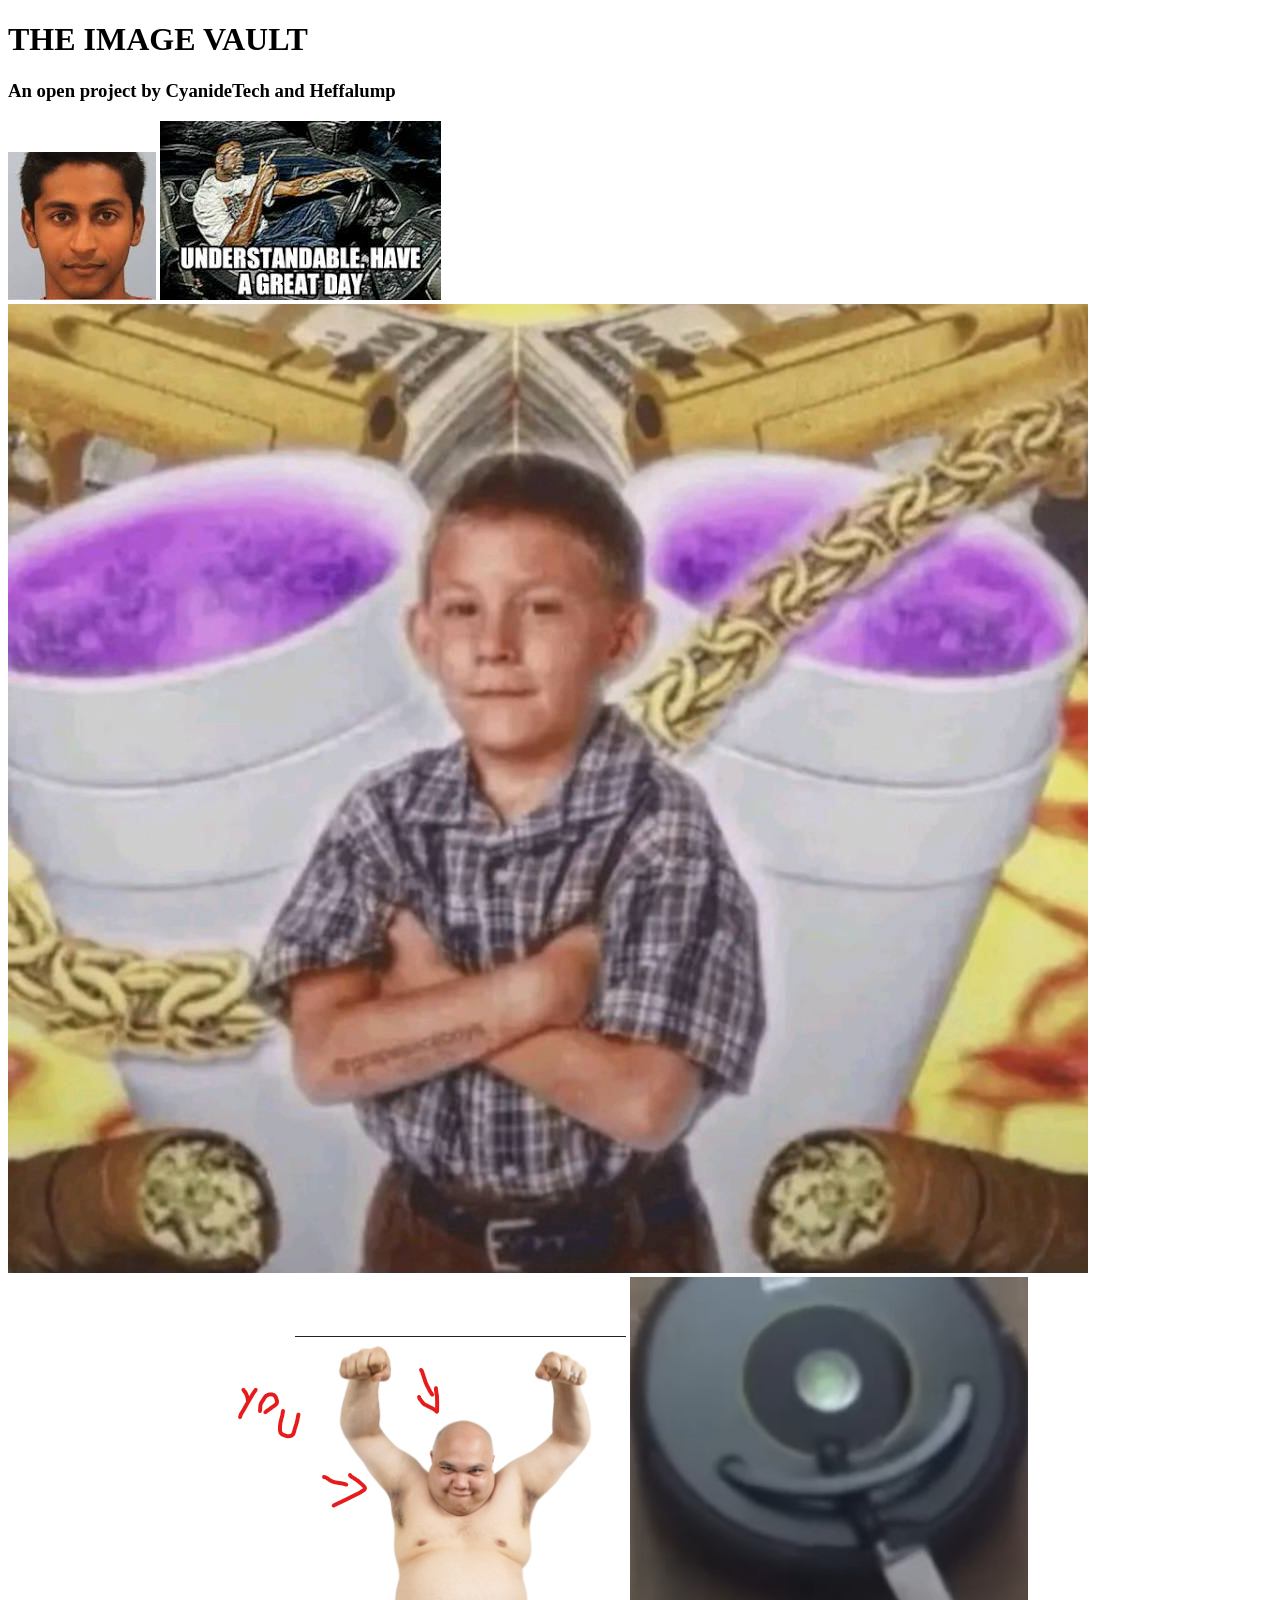
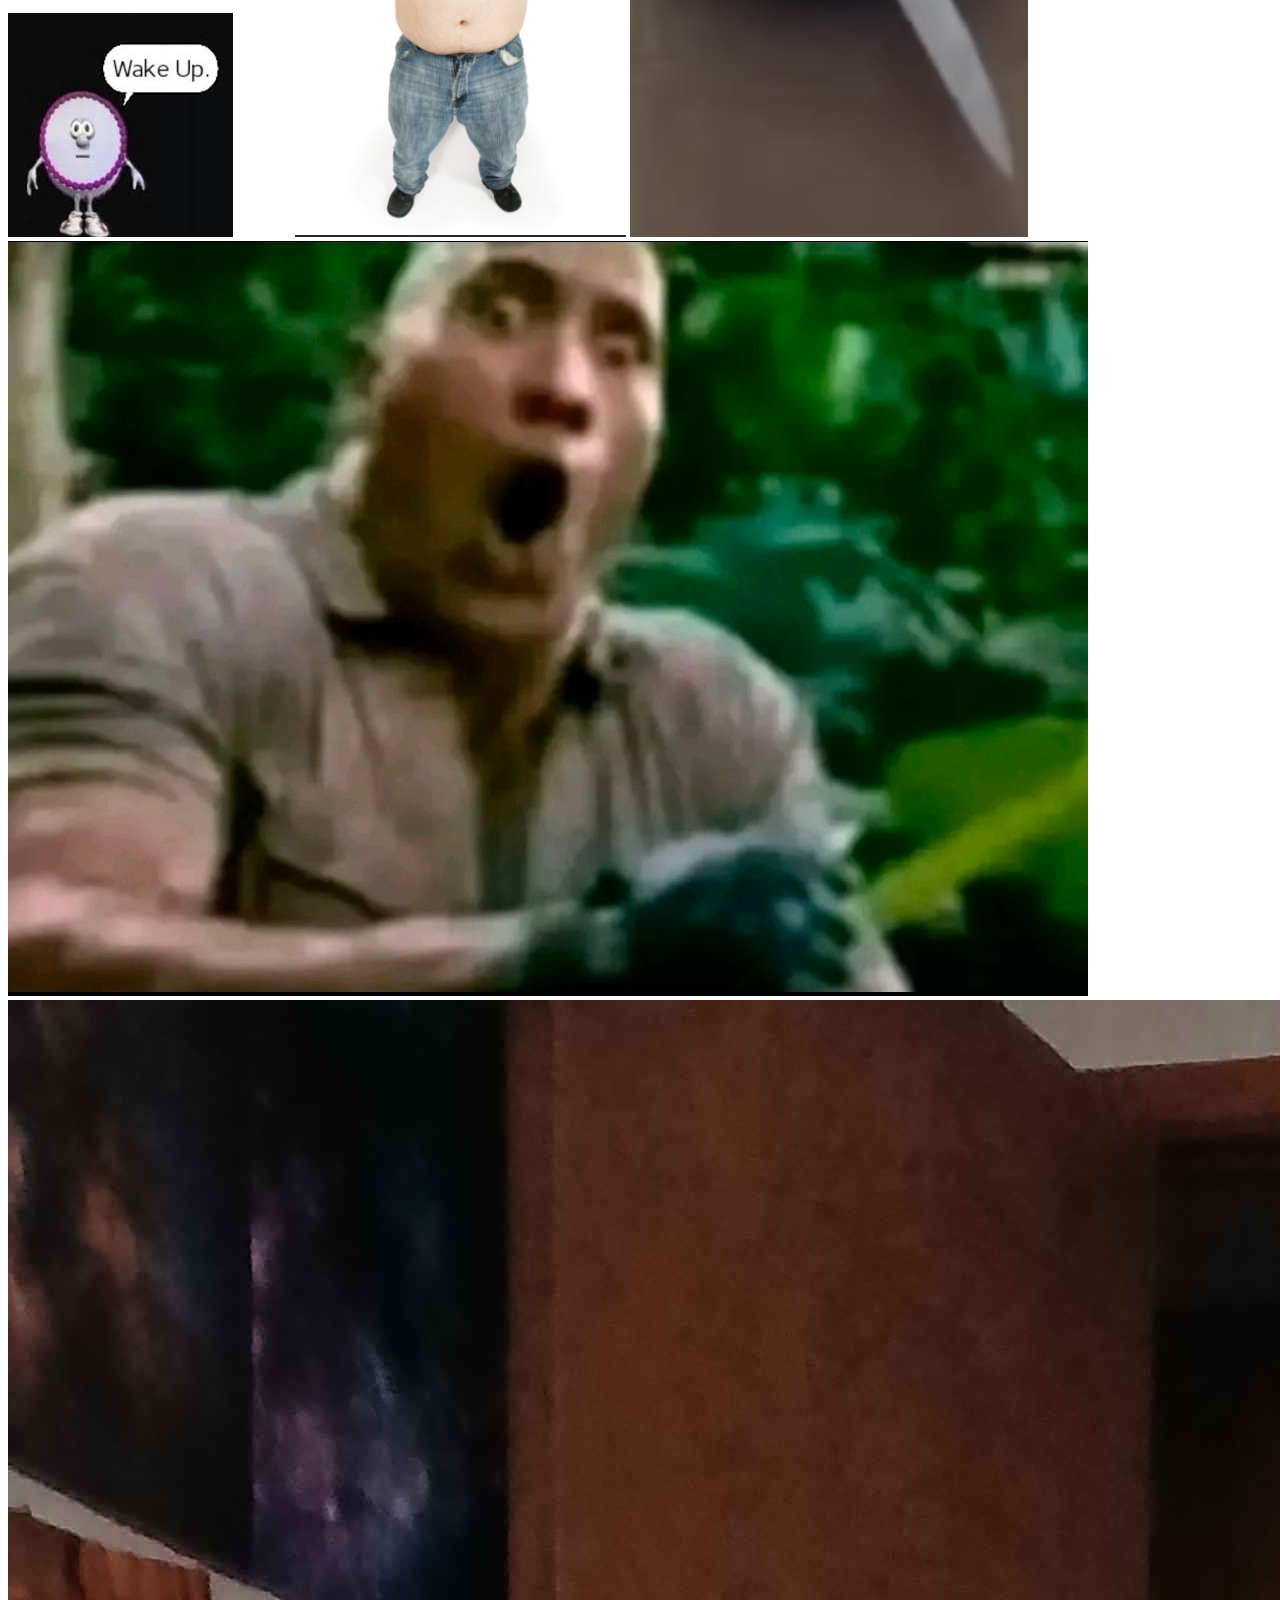
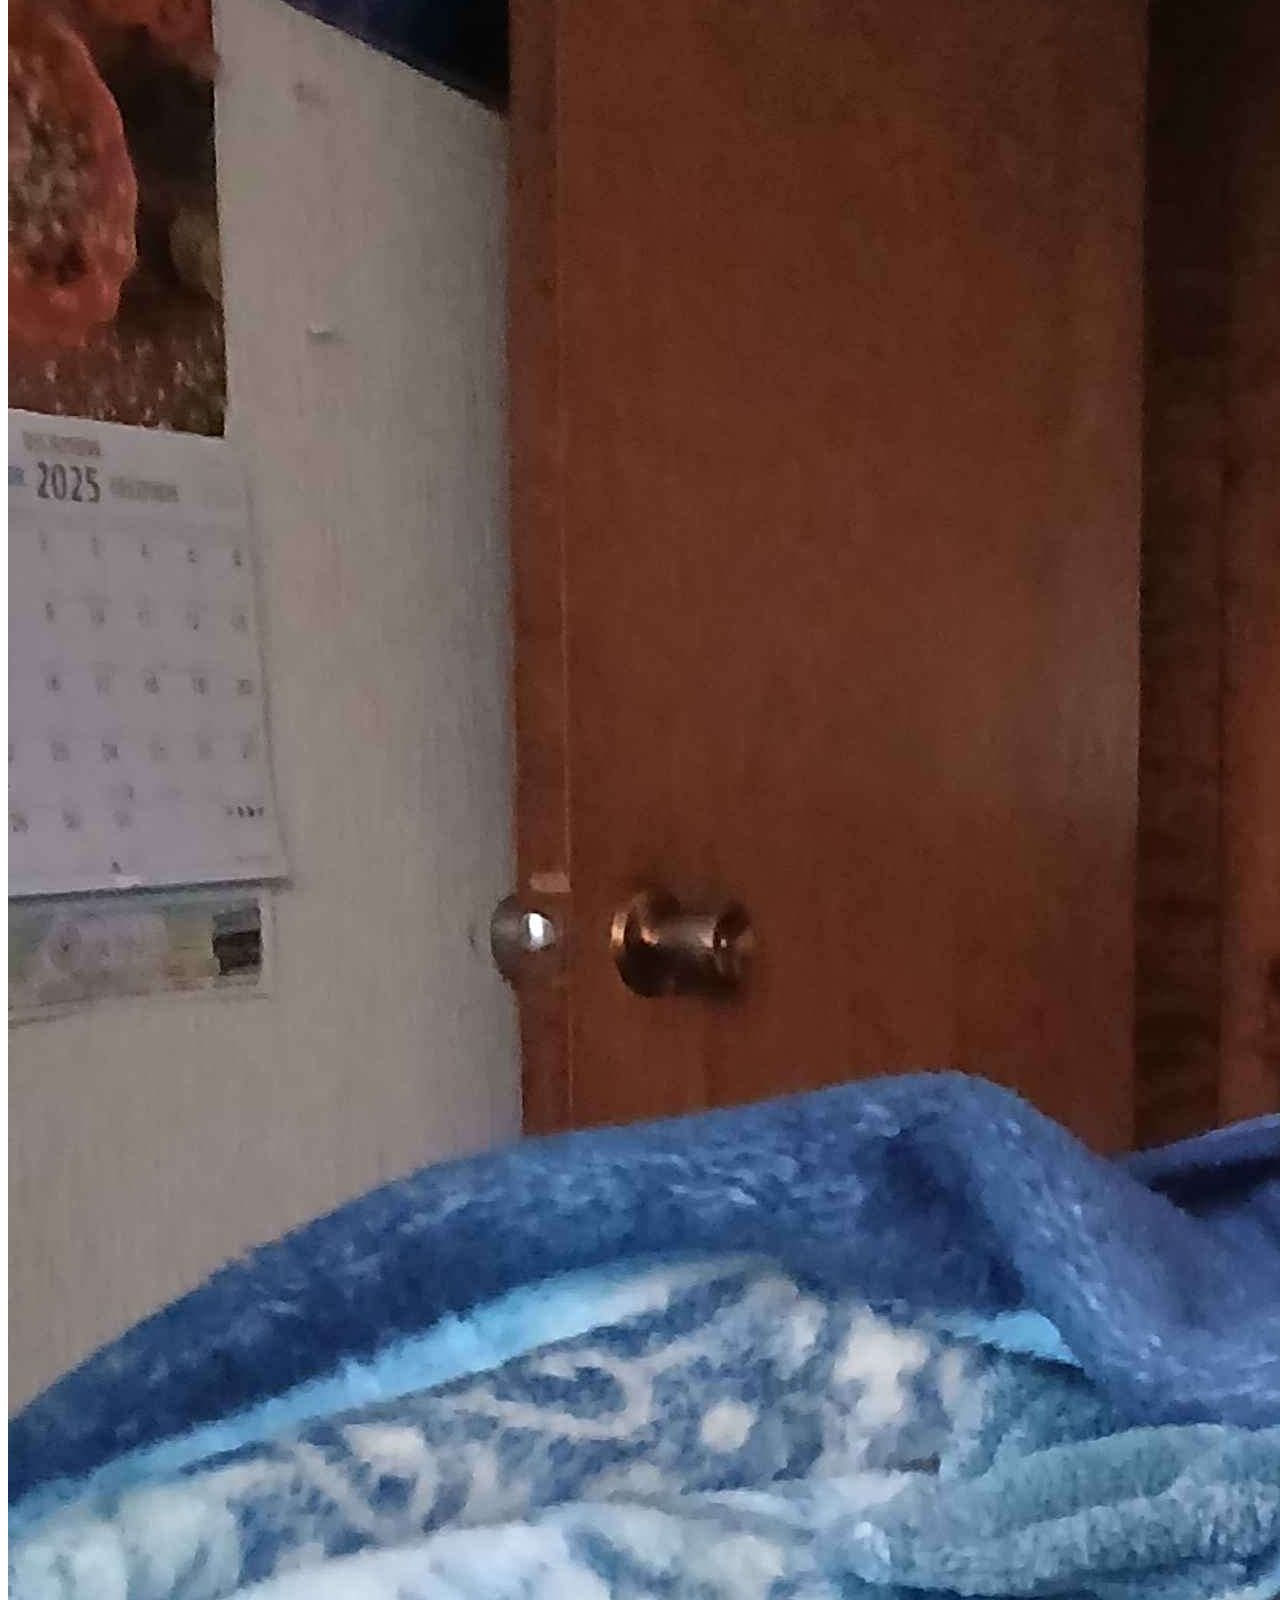
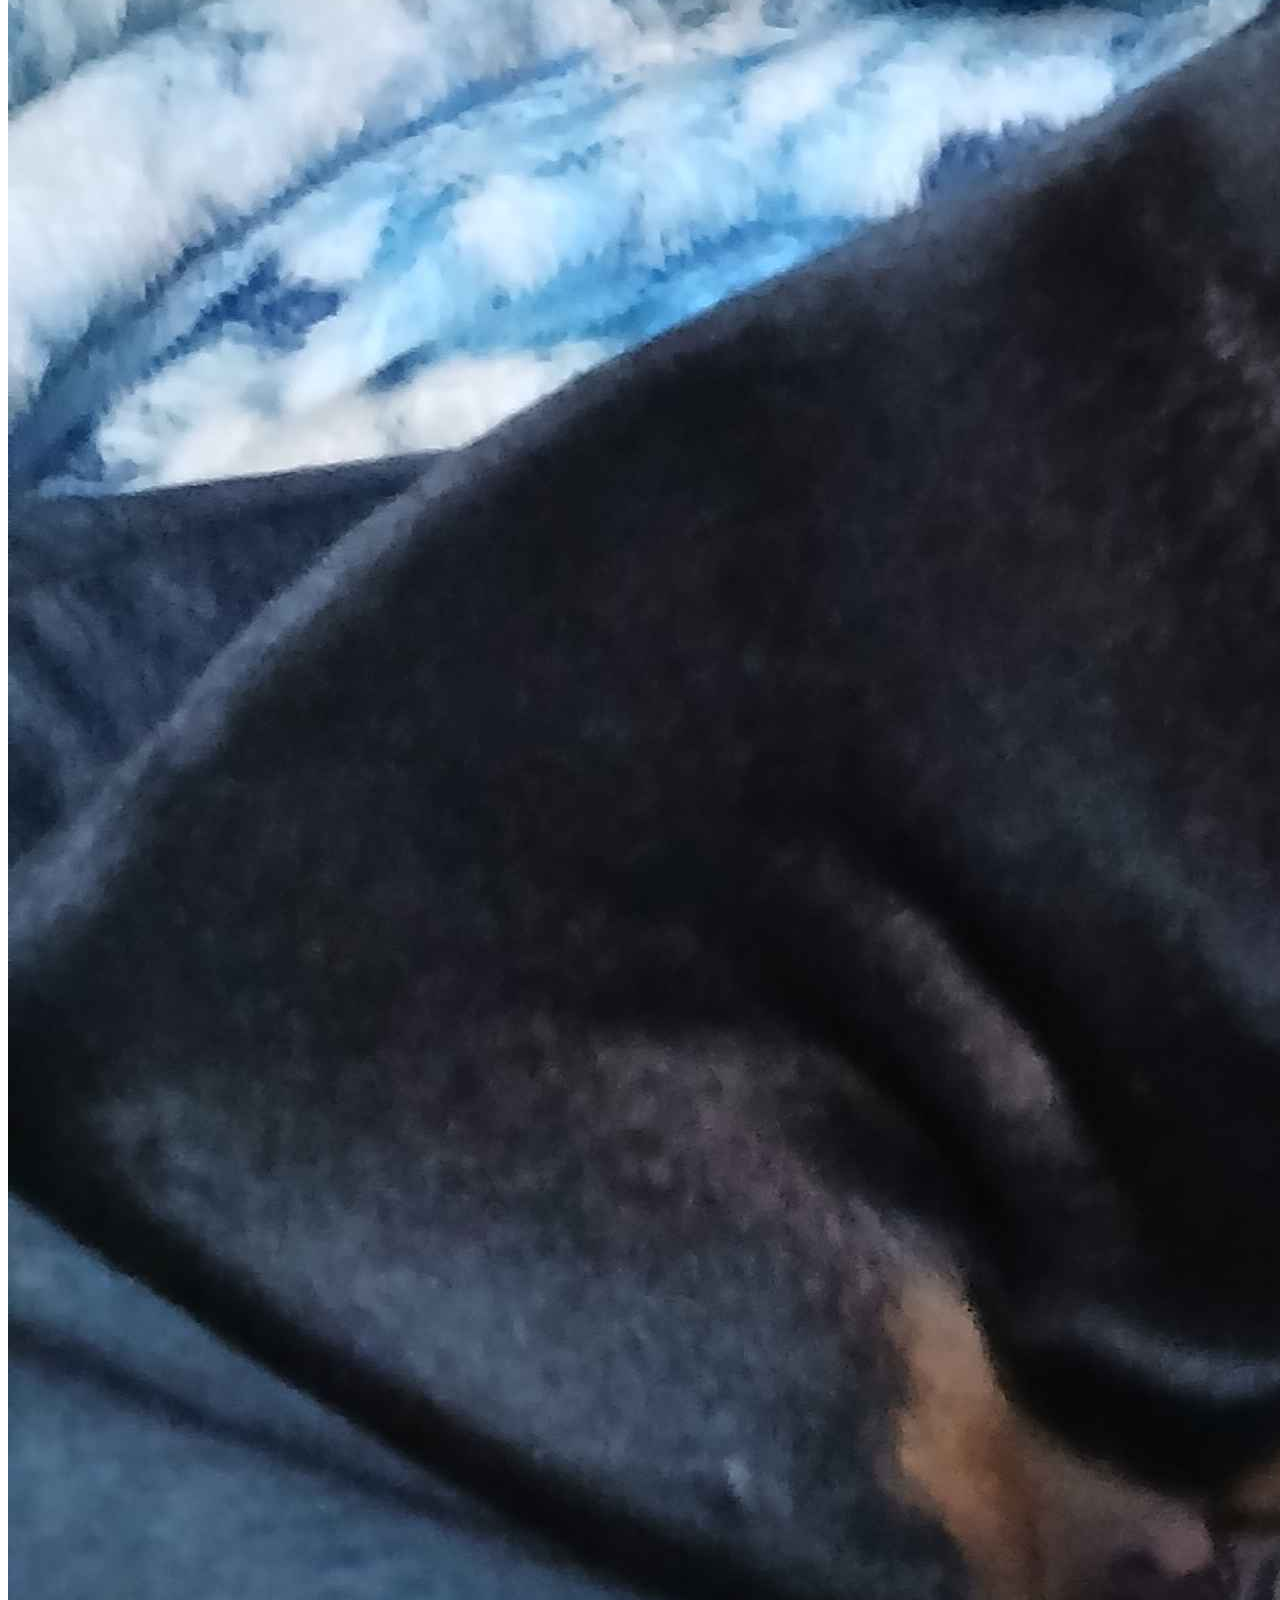
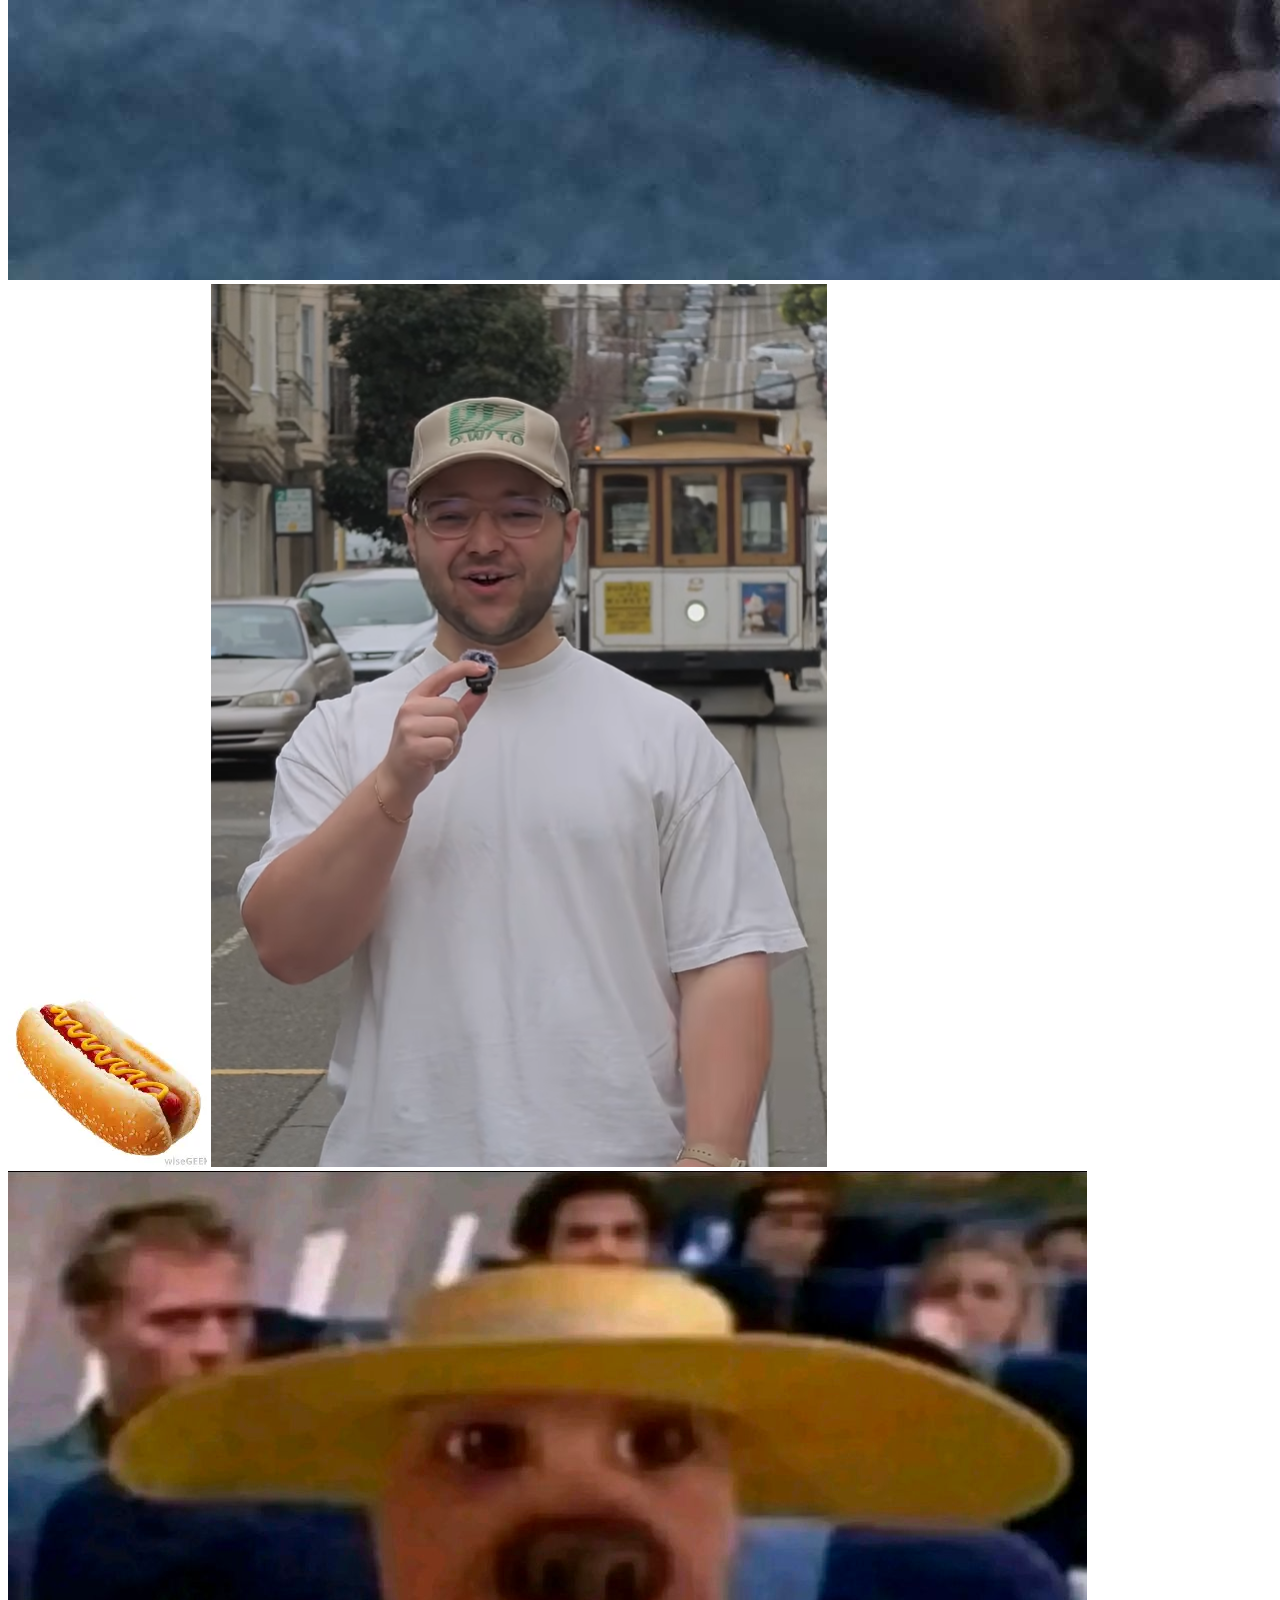
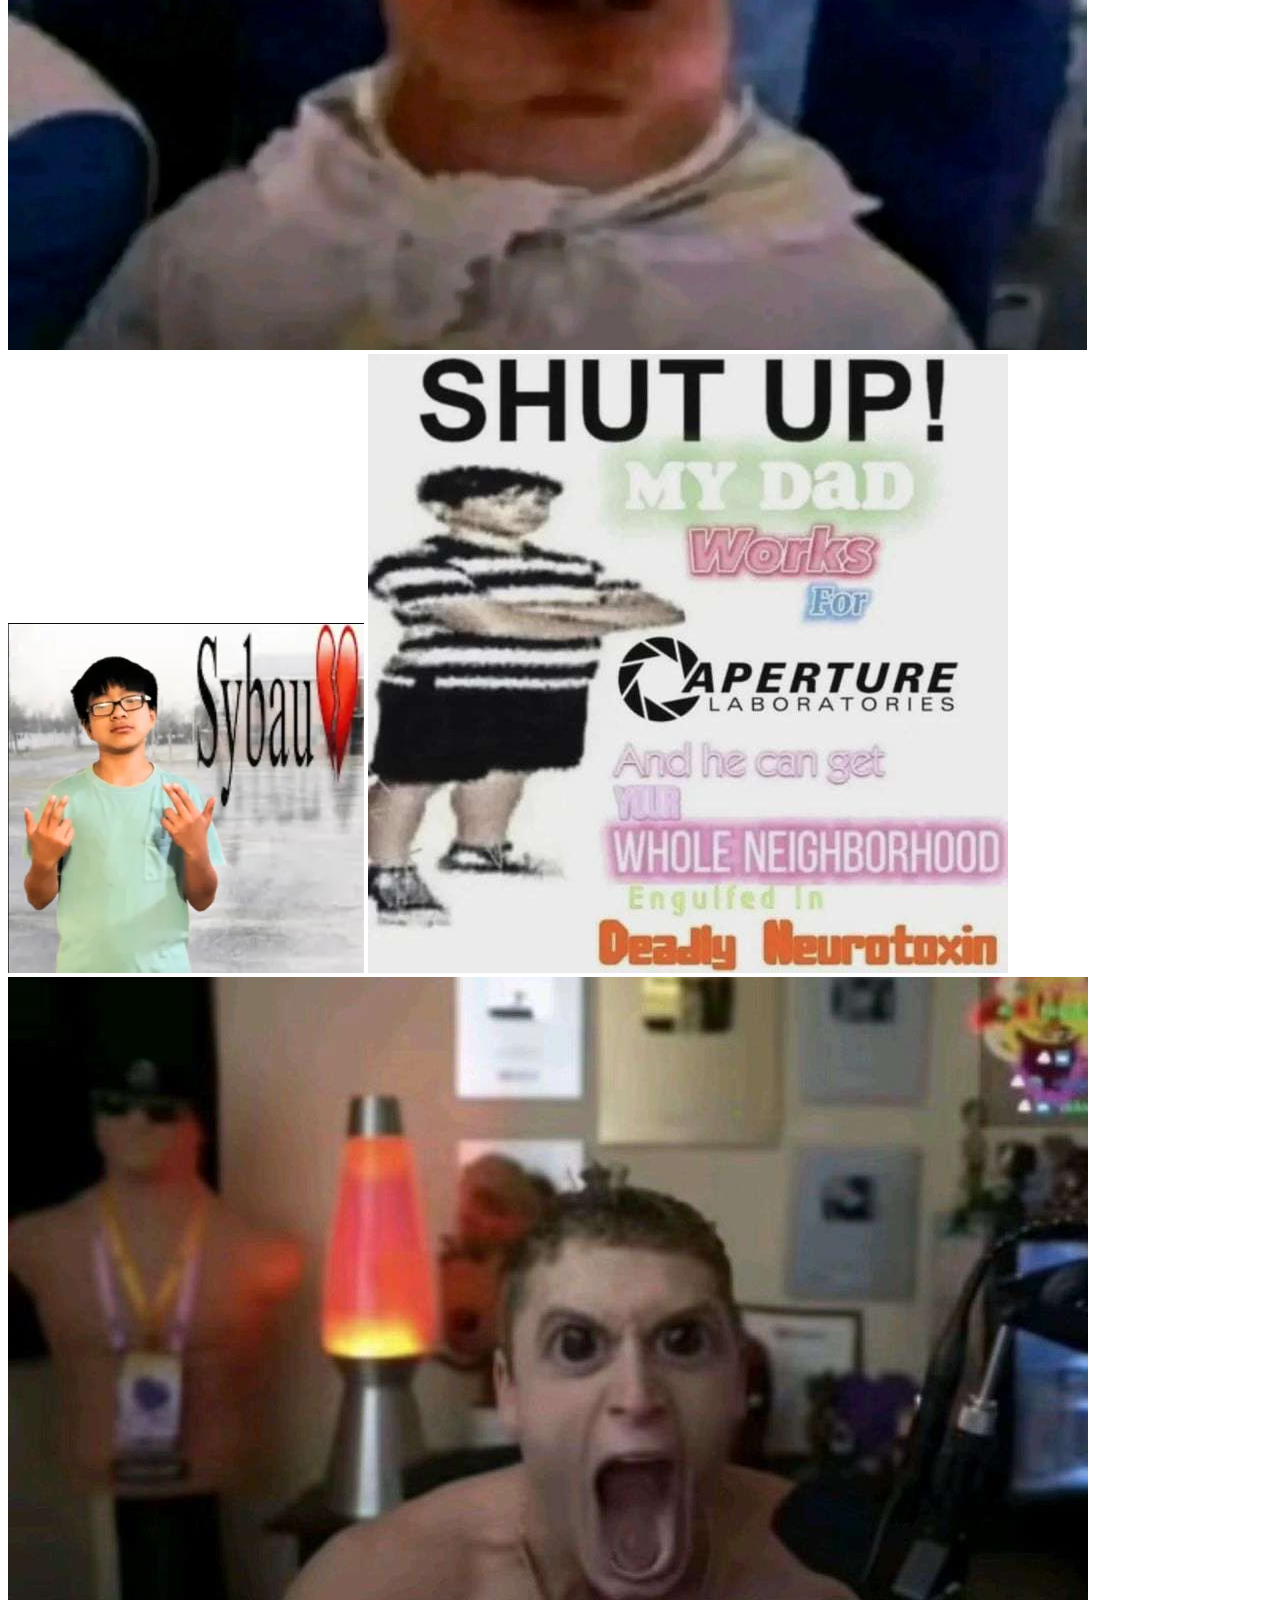
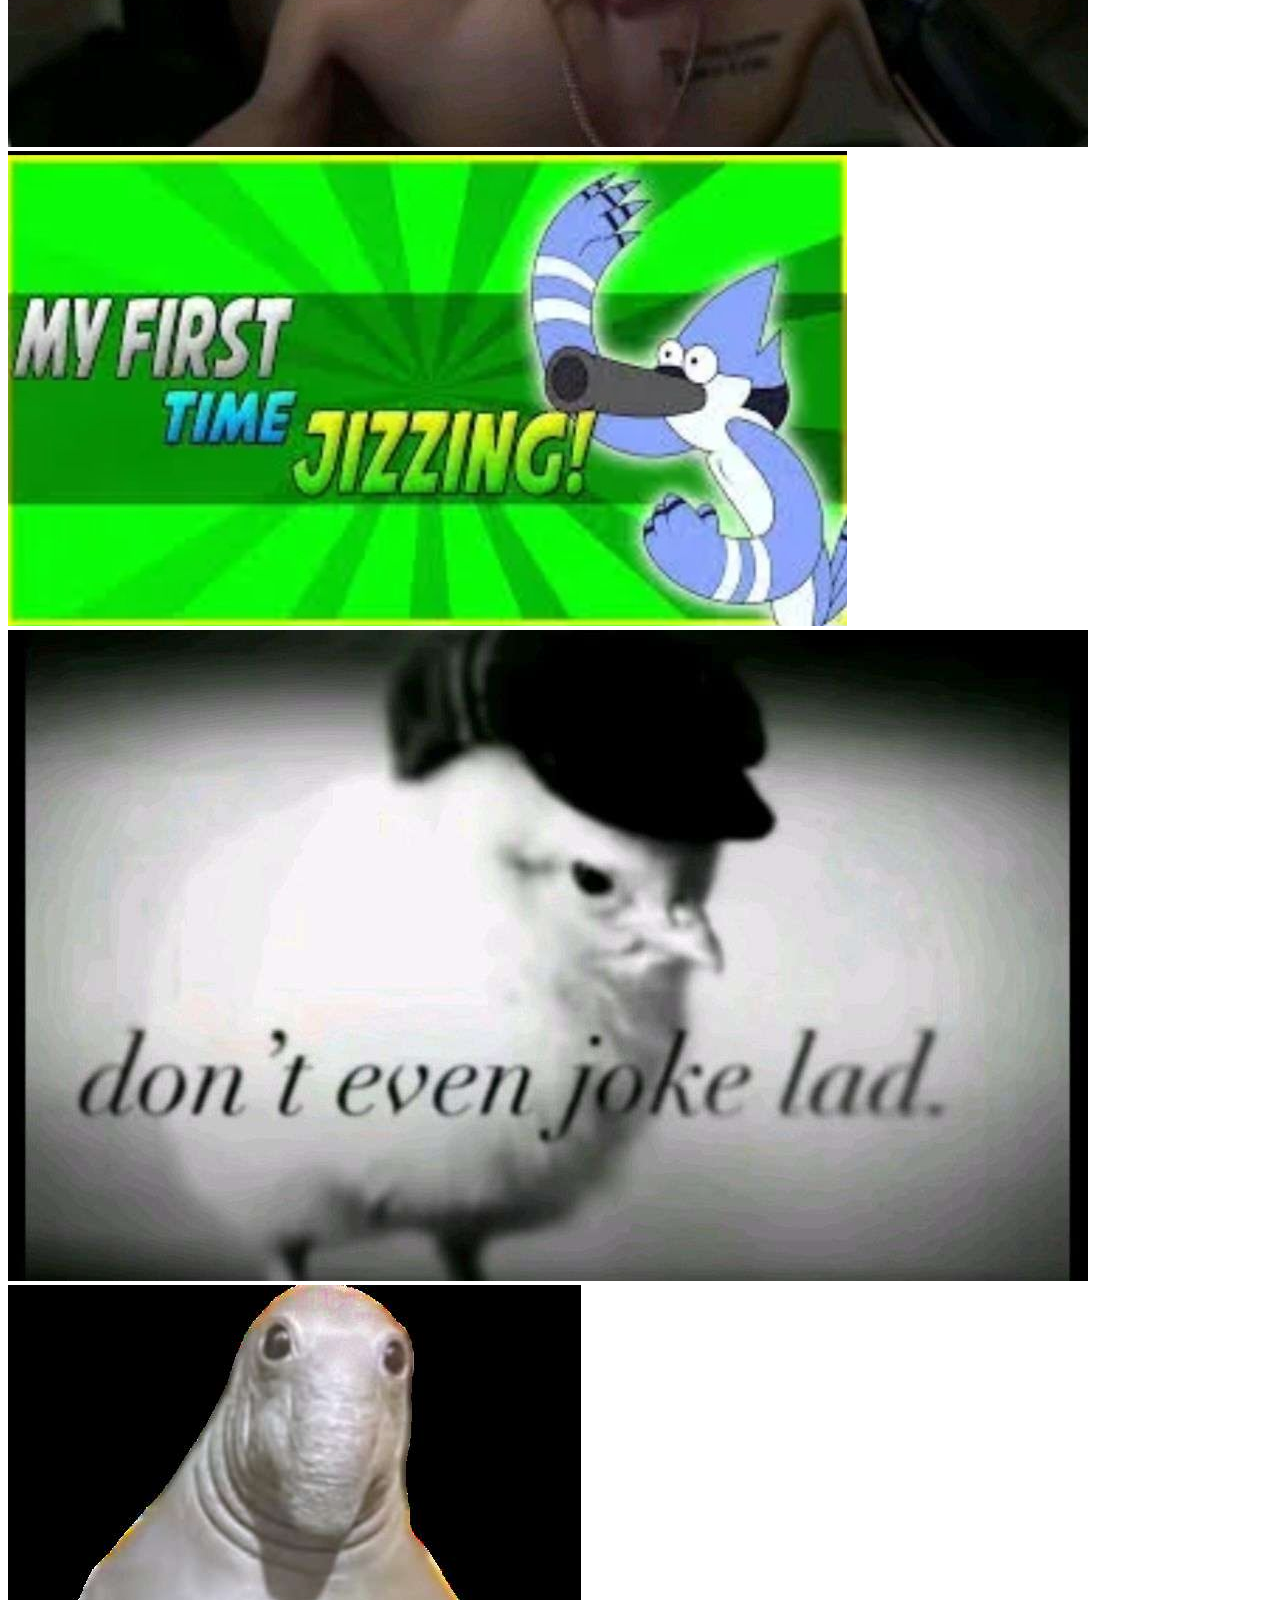
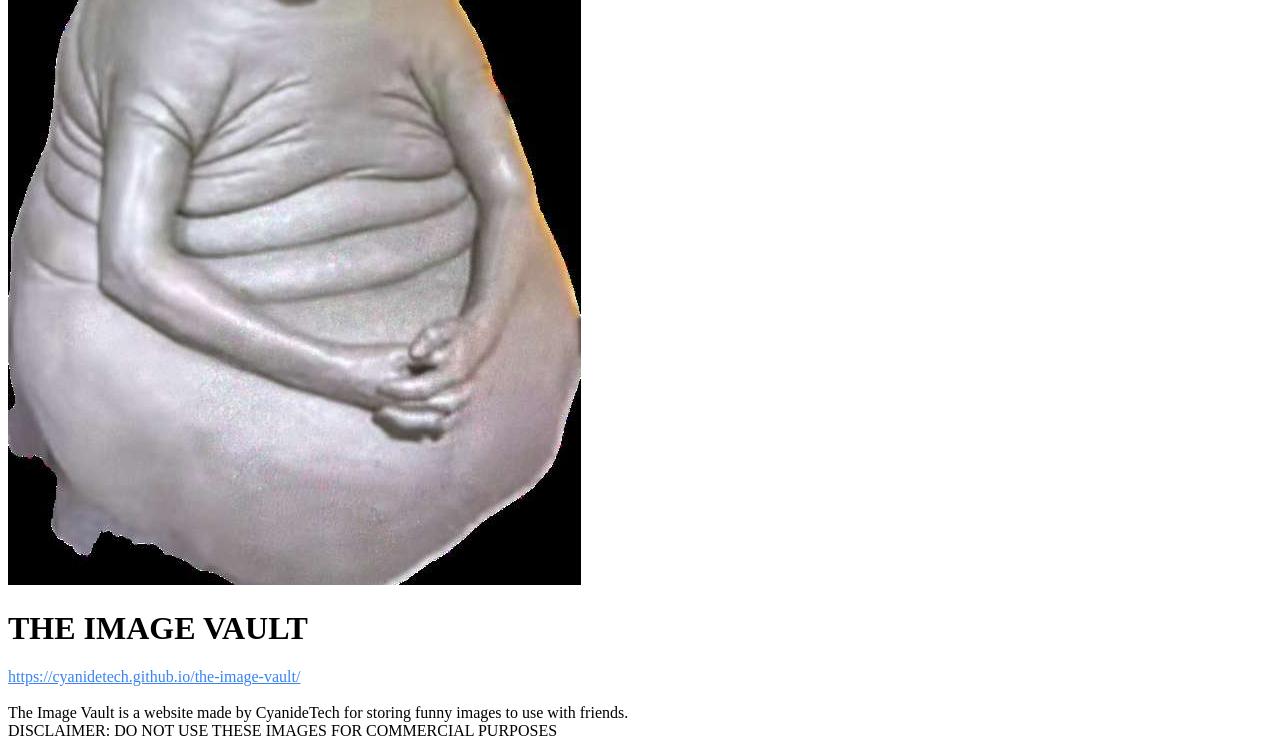
==== the-image-vault.html @ 2d5a5b7b "Transfered files to new repo" ====
<!DOCTYPE html>

<head>
    <link rel="stylesheet" href="index.css">
    <title>The Image Vault - Home</title>
</head>

<body>
  <div id="mainpage">
    <header>
      <h1 id="title">THE IMAGE VAULT</h1>
      <h3>An open project by CyanideTech and Heffalump</h3>
    </header>
    
    <div class="image-gallery">
      <a href="images/heggson toast.png" download><img src="images/heggson toast.png" alt="heggson toast"></a>
      <a href="images/understandable, have a great day.png" download><img src="images/understandable, have a great day.png" alt="understandable, have a great day" download></a>
      <a href="images/lean.jpg" download><img src="images/lean.jpg" alt="lean"></a>
      <a href="images/Wake Up.jpg" download><img src="images/Wake Up.jpg" alt="wake up"></a>
      <a href="images/you.png" download><img src="images/you.png" alt="you"></a>
      <a href="images/dangeroomba.png" download><img src="images/dangeroomba.png" alt="dangeroomba"></a>
      <a href="images/dwayne.jpg" download><img src="images/dwayne.jpg" alt="dwayne"></a>
      <a href="images/doggo.jpg" download><img src="images/doggo.jpg" alt="doggo"></a>
      <a href="images/hot doggo.png" download><img src="images/hot doggo.png" alt="hot doggo" download></a>
      <a href="images/trolley.png" download><img src="images/trolley.png" alt="trolley"></a>
      <a href="images/scooby.jpg" download><img src="images/scooby.jpg" alt="scooby"></a>
      <a href="images/shut up cuh.png" download><img src="images/shut up cuh.png" alt="shut up cuh"></a>
      <a href="images/my dad works at apeture.jpg" download><img src="images/my dad works at apeture.jpg" alt="my dad works at apeture"></a>
      <a href="images/Joe's angy.jpg" download><img src="images/Joe's angy.jpg" alt="Joe's angy"></a>
      <a href="images/my first time.png" download><img src="images/my first time.png" alt="my first time"></a>
      <a href="images/don't even joke lad.jpg" download><img src="images/don't even joke lad.jpg" alt="don't even joke lad"></a>
      <a href="images/blob.png" download><img src="images/blob.png" alt="blob"></a>
      
    </div>
  </div>
  <div class="footer">
    <h1>
      THE IMAGE VAULT
    </h1>
    <p>
      <a style="color: rgb(56, 131, 245);" href="https://cyanidetech.github.io/the-image-vault/">https://cyanidetech.github.io/the-image-vault/</a><br>
      <br>
      The Image Vault is a website made by CyanideTech for storing funny images to use with friends.<br>
      DISCLAIMER: DO NOT USE THESE IMAGES FOR COMMERCIAL PURPOSES<br>
    </p>
  </div>
</body>
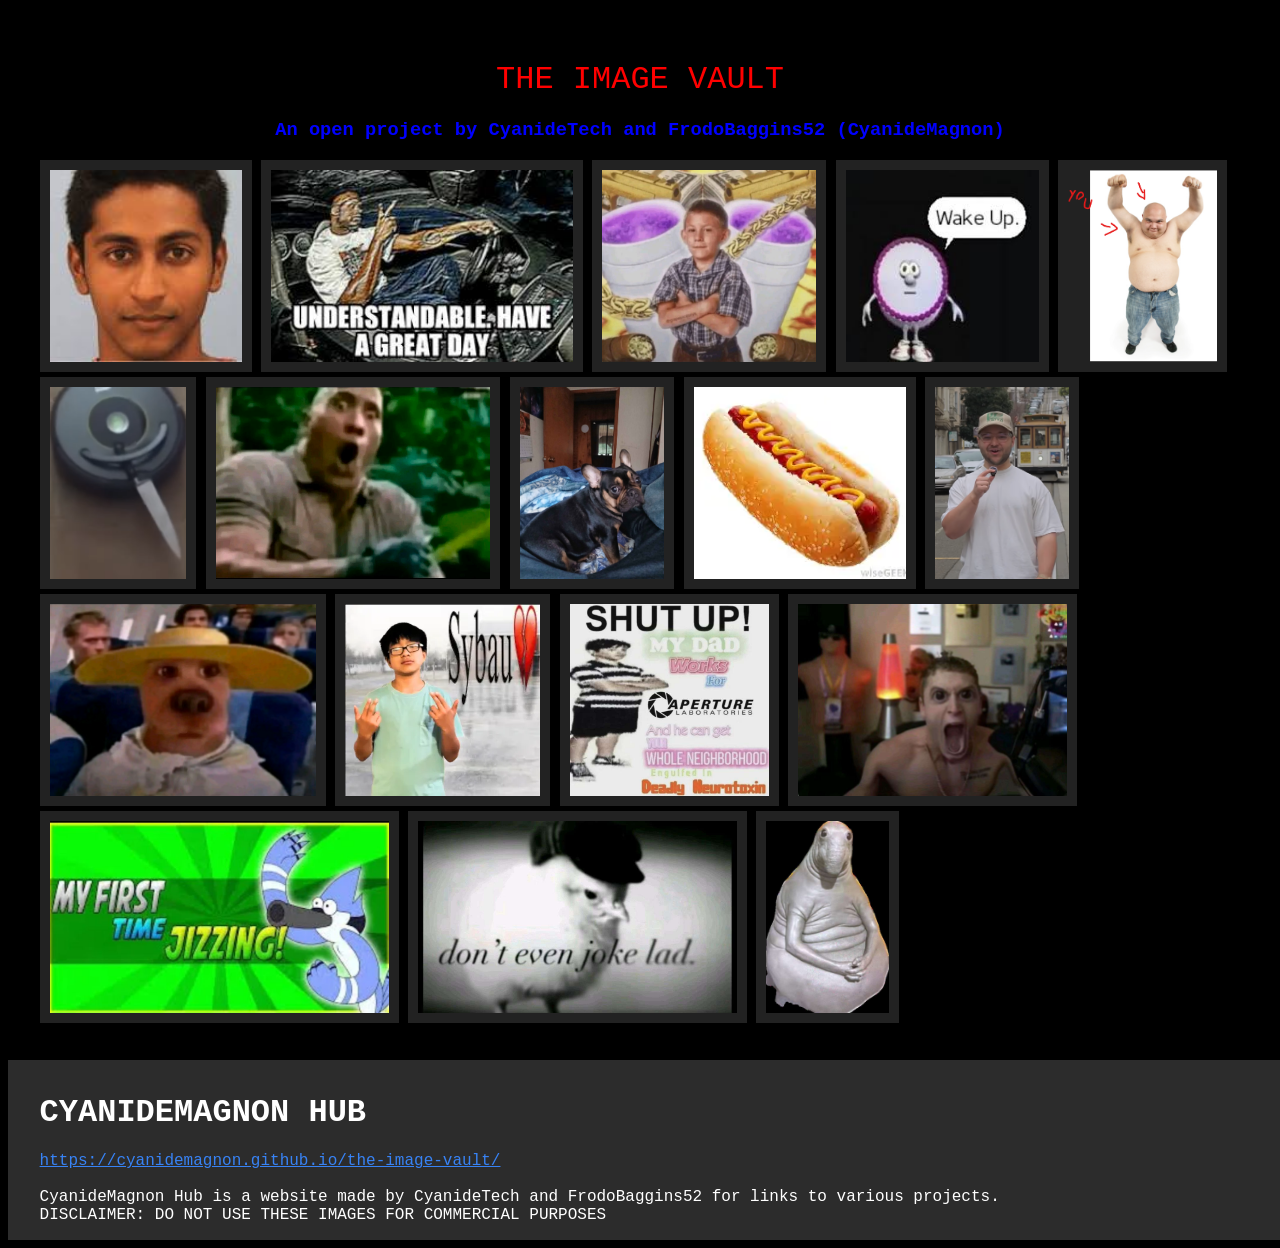
==== commit c098d63f: "created homepage" ====
--- a/the-image-vault.html
+++ b/the-image-vault.html
@@ -1,15 +1,15 @@
 <!DOCTYPE html>
 
 <head>
-    <link rel="stylesheet" href="index.css">
-    <title>The Image Vault - Home</title>
+    <link rel="stylesheet" href="styles.css">
+    <title>CyanideMagnon Hub - The Image Vault</title>
 </head>
 
 <body>
   <div id="mainpage">
     <header>
       <h1 id="title">THE IMAGE VAULT</h1>
-      <h3>An open project by CyanideTech and Heffalump</h3>
+      <h3>An open project by CyanideTech and FrodoBaggins52 (CyanideMagnon)</h3>
     </header>
     
     <div class="image-gallery">
@@ -35,13 +35,13 @@
   </div>
   <div class="footer">
     <h1>
-      THE IMAGE VAULT
+      CYANIDEMAGNON HUB
     </h1>
     <p>
-      <a style="color: rgb(56, 131, 245);" href="https://cyanidetech.github.io/the-image-vault/">https://cyanidetech.github.io/the-image-vault/</a><br>
+      <a style="color: rgb(56, 131, 245);" href="https://cyanidemagnon.github.io/the-image-vault/">https://cyanidemagnon.github.io/the-image-vault/</a><br>
       <br>
-      The Image Vault is a website made by CyanideTech for storing funny images to use with friends.<br>
+      CyanideMagnon Hub is a website made by CyanideTech and FrodoBaggins52 for links to various projects.<br>
       DISCLAIMER: DO NOT USE THESE IMAGES FOR COMMERCIAL PURPOSES<br>
     </p>
   </div>
-</body>+</body>
--- a/styles.css
+++ b/styles.css
@@ -0,0 +1,47 @@
+body{
+    background-color :black;
+    color:white;
+    min-height: 100vh;
+    display: grid;
+    grid-template-rows: auto 1fr auto;
+    font-family: 'Courier New', Courier, monospace;
+}
+
+#mainpage {
+    margin:2.5%;
+}
+
+#title {
+    font-weight: lighter;
+    color:red;
+    text-align: center;
+}
+
+h3 {
+    color: blue;
+    text-align: center;
+}
+
+.image-gallery img{
+  background-color: rgb(34, 34, 34);
+  border: 20px;
+  padding: 10px;
+  height: 15vw;
+  position: relative;
+  object-fit: cover;
+  display: flexbox;
+}
+
+.image-gallery img:hover {
+    cursor: pointer;
+    filter: brightness(50%);
+}
+
+.footer {
+    min-height: 50px;
+    background-color: rgb(44, 44, 44);
+    width: 100%;
+    padding-left: 2.5%;
+    padding-right: 2.5%;
+    padding-top: 1%;
+}
